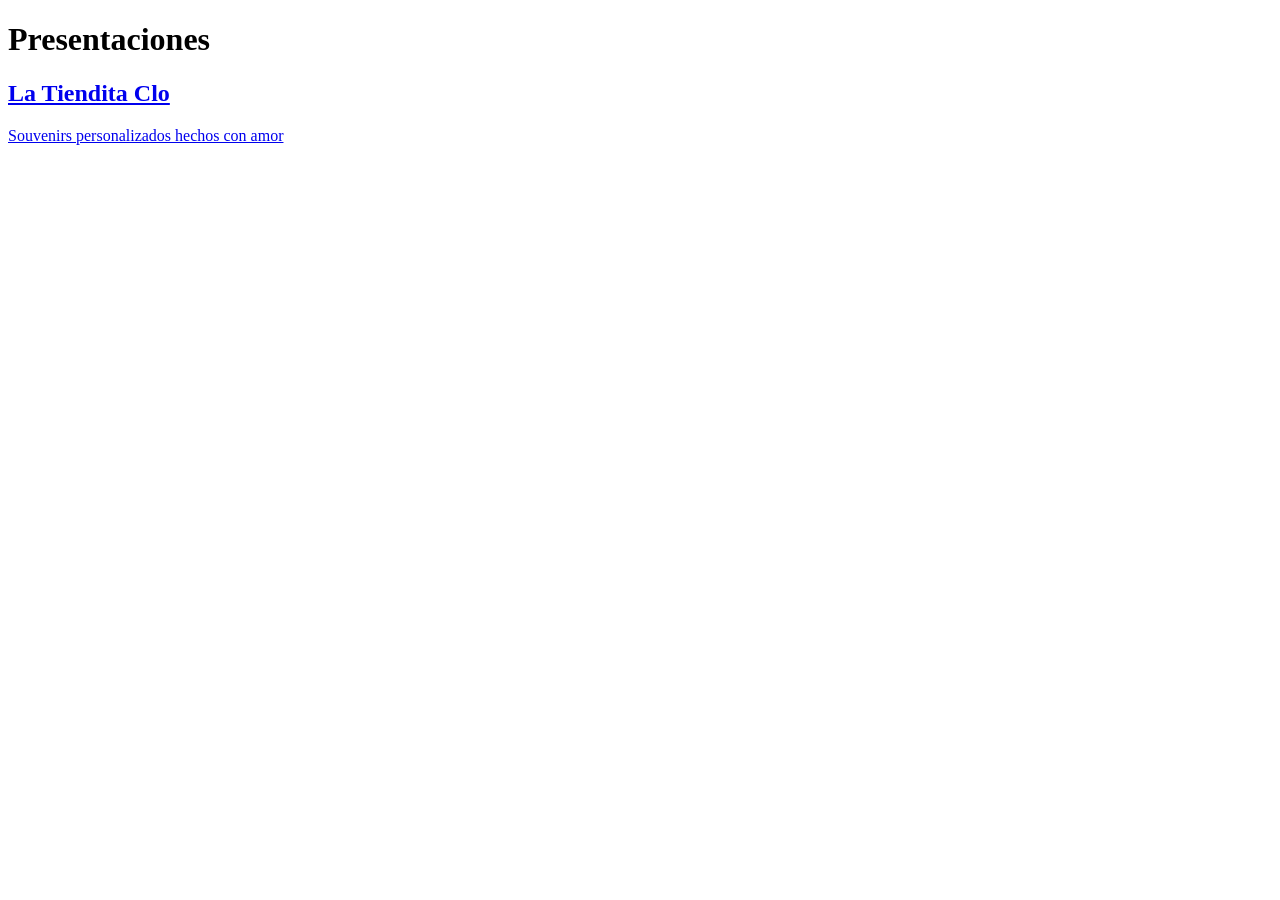
==== tiendita_clo_site/index.html @ 14e4f3c6 "Primera versión para vercel" ====
<!DOCTYPE html>
<html lang="es">
<head>
  <meta charset="UTF-8" />
  <title>Presentaciones</title>
  <link rel="stylesheet" href="/shared/css/base.css" />
</head>
<body>
<main class="container">
  <h1>Presentaciones</h1>
  <div class="grid">
    <a href="/brands/tiendita-clo/" class="card">
      <h2>La Tiendita Clo</h2>
      <p>Souvenirs personalizados hechos con amor</p>
    </a>
  </div>
</main>
</body>
</html>
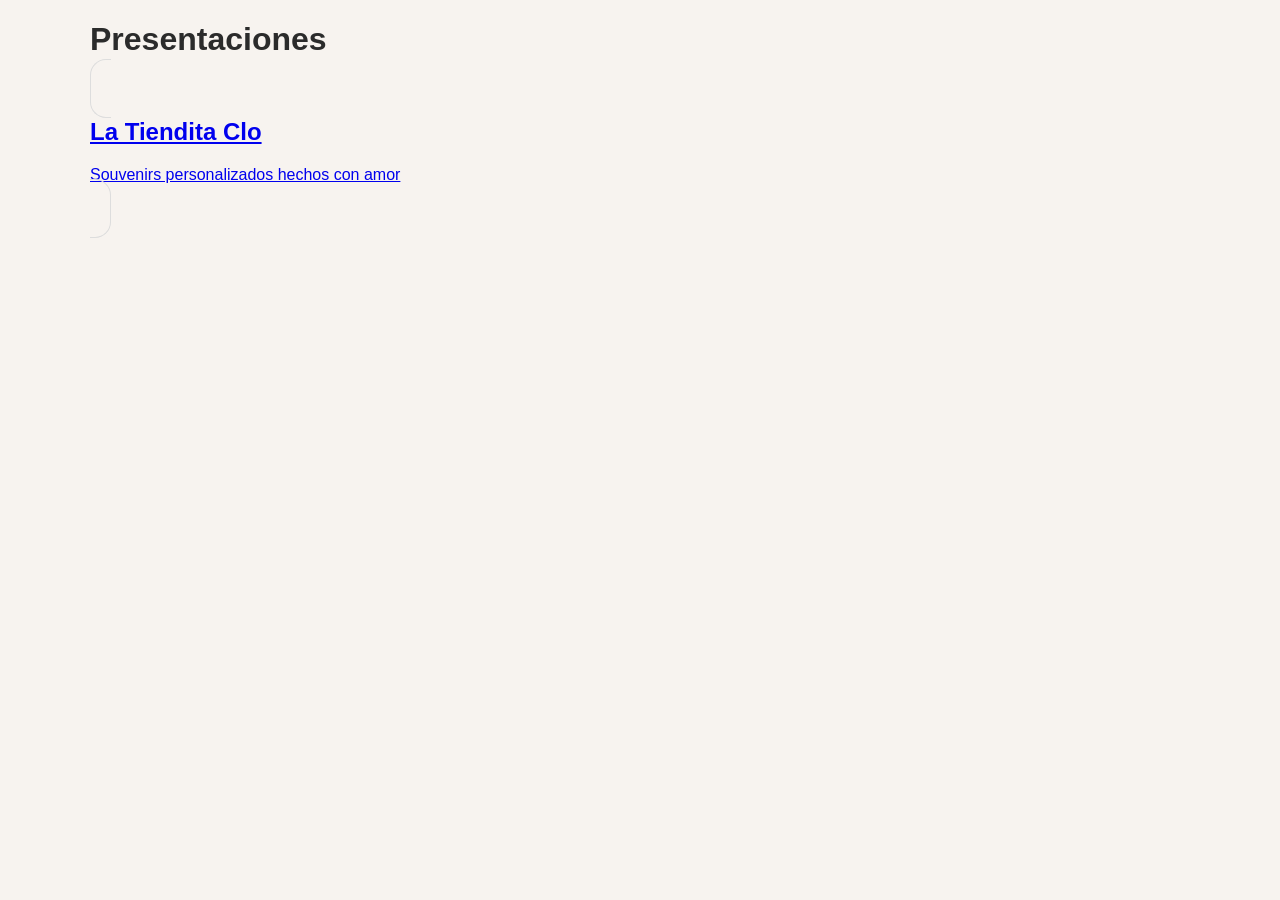
==== commit 7628a3b0: "Update index.html" ====
--- a/tiendita_clo_site/index.html
+++ b/tiendita_clo_site/index.html
@@ -3,7 +3,7 @@
 <head>
   <meta charset="UTF-8" />
   <title>Presentaciones</title>
-  <link rel="stylesheet" href="/shared/css/base.css" />
+  <link rel="stylesheet" href="./shared/css/base.css" />
 </head>
 <body>
 <main class="container">
@@ -16,4 +16,4 @@
   </div>
 </main>
 </body>
-</html>+</html>
--- a/tiendita_clo_site/shared/css/base.css
+++ b/tiendita_clo_site/shared/css/base.css
@@ -0,0 +1,13 @@
+:root {
+  --bg: #f7f3ef;
+  --text: #2b2b2b;
+  --primary: #e8b4b8;
+  --secondary: #a3b18a;
+  --font-title: 'Playfair Display', serif;
+  --font-body: 'Inter', sans-serif;
+}
+body { background: var(--bg); color: var(--text); font-family: var(--font-body); }
+section { min-height: 100vh; display:flex; align-items:center; justify-content:center; }
+.container { max-width:1100px; margin:auto; }
+.card { border:1px solid #ddd; padding:20px; border-radius:16px; }
+.progress-bar { position:fixed; top:0; left:0; height:4px; background:var(--primary); width:0%; }
